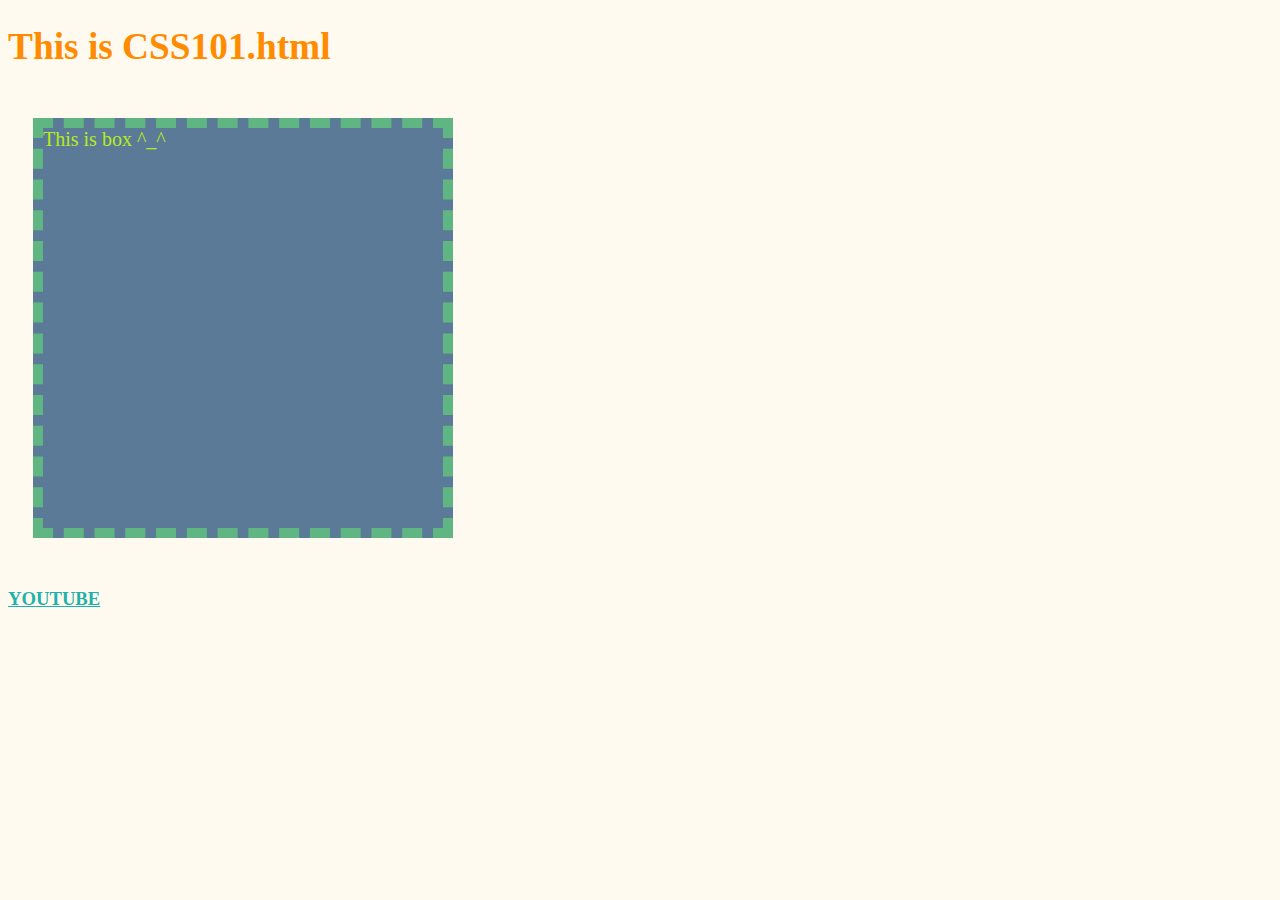
==== css101.html @ 49ce3fc3 "css101" ====
<!DOCTYPE html>
<html>
    <head>
        <title>Page Title</title>
        <link rel="stylesheet" href="lab2.css">
        <meta charset="utf-8" />
    </head>
    <body>
        <h1>This is CSS101.html</h1>
        <div class="box">This is box ^_^</div>
        <a href="https://www.youtube.com/" target="_blank">
            <b>YOUTUBE</b>
        </a>
    </body>
</html>
---- lab2.css ----
h1{
    font-family: SF Thonburi;
    color: darkorange;
    font-size:28pt;
}
body{
    background-color:floralwhite;
    font-family: SF Pro Display, TH SarabanPSK;
    font-size: 14pt;
}
tr{
    color: #37265F;
    font-size: 13pt;
    font-family: Sarabun;
    font-style: bold;
}

.box{
    font-family: Sarabun;
    font-size: 15pt;
    color: #B7EB21;
    border:10px dashed #60B683;
    margin: 50px 25px;
    background-color: #5B7A97;
    width: 400px;
    height: 400px;
}

.box:hover{
    background-color: dimgray;
}
a{
    color: darksalmon;
}
a:link{
    color: lightseagreen
}
a:visited{
    color:lightskyblue;
}
a:hover{
    color:darkturquoise;
}
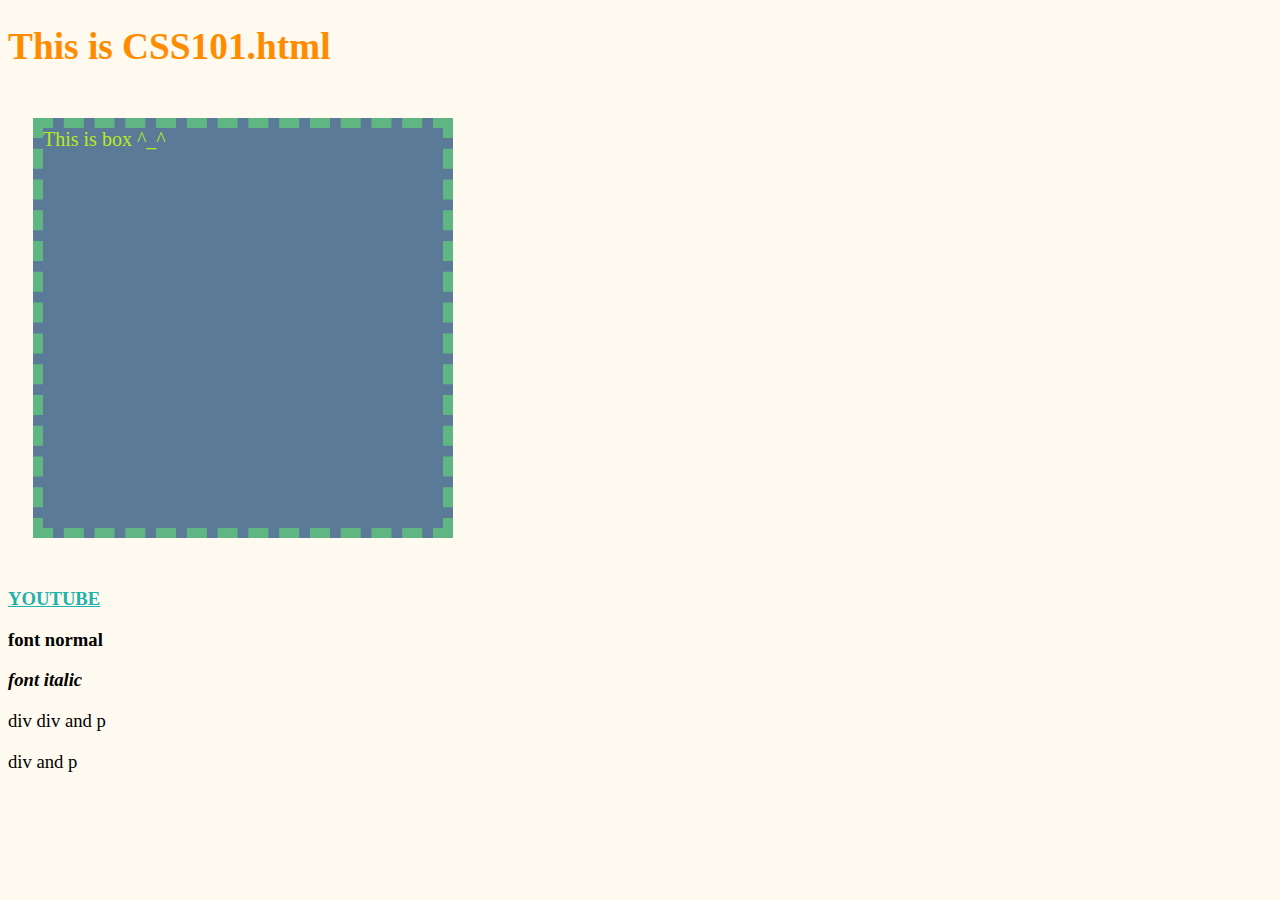
==== commit b4e998e2: "css101" ====
--- a/css101.html
+++ b/css101.html
@@ -8,8 +8,21 @@
     <body>
         <h1>This is CSS101.html</h1>
         <div class="box">This is box ^_^</div>
-        <a href="https://www.youtube.com/" target="_blank">
+        <a href="https://youtu.be/qrxsceexTBw?si=nhYdMJg-e0gBTNTB" target="_blank">
             <b>YOUTUBE</b>
         </a>
+
+        <p class="normal">
+            font normal
+        </p>
+        <p class="italic">
+            font italic
+        </p>
+        <div>
+            <div>
+                <p>div div and p</p>
+            </div>
+            <p>div and p</p>
+        </div>
     </body>
 </html>--- a/lab2.css
+++ b/lab2.css
@@ -41,4 +41,12 @@
 a:hover{
     color:darkturquoise;
 }
-  
+
+p.normal {
+    font-style: normal;
+    font-weight: bold;
+}
+p.italic {
+font-style: italic;
+font-weight: bold;
+}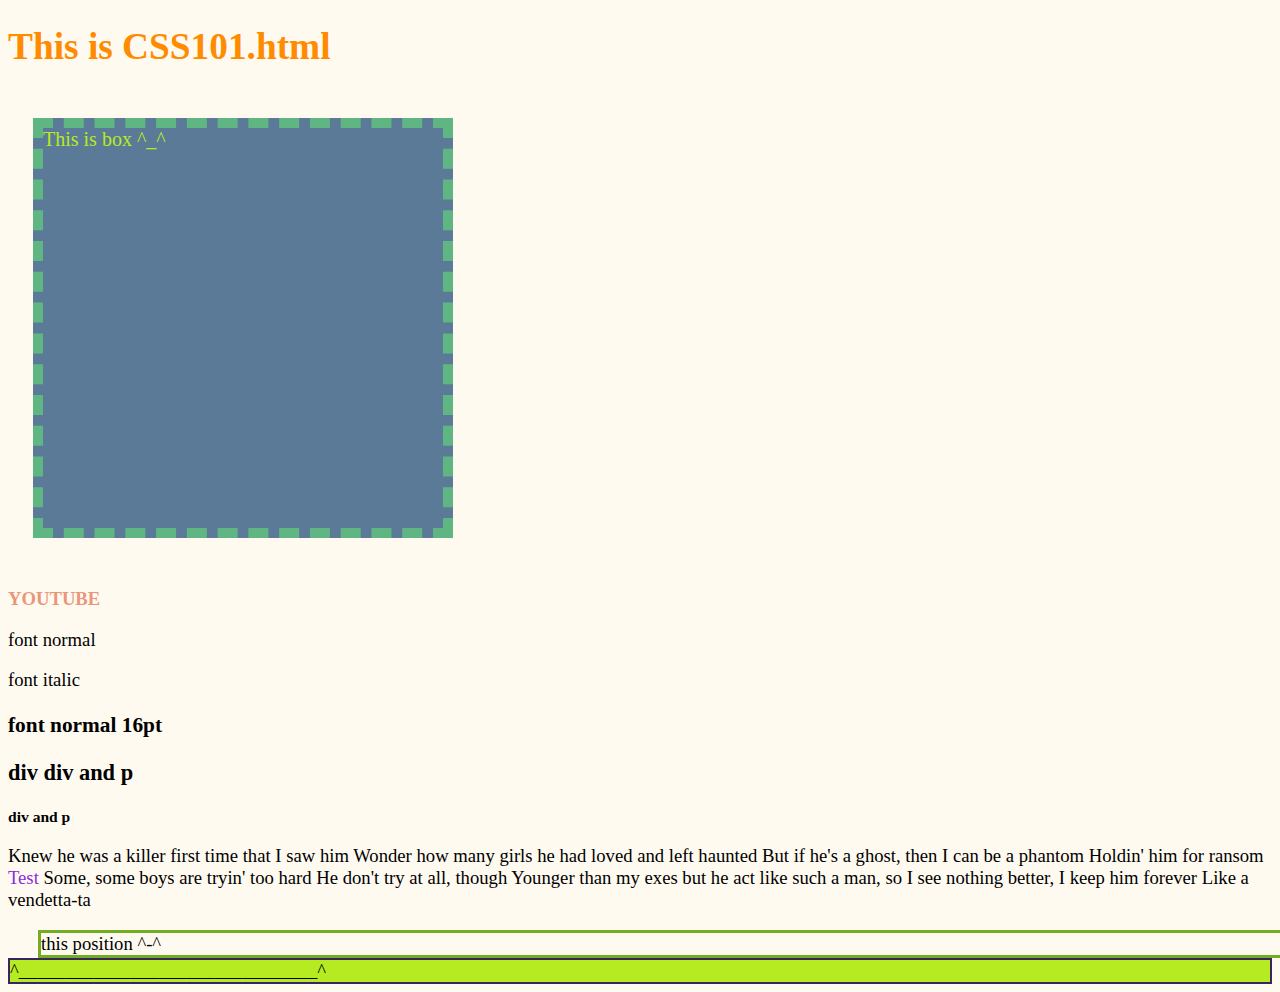
==== commit 7f117918: "testPHP" ====
--- a/css101.html
+++ b/css101.html
@@ -8,9 +8,9 @@
     <body>
         <h1>This is CSS101.html</h1>
         <div class="box">This is box ^_^</div>
-        <a href="https://youtu.be/qrxsceexTBw?si=nhYdMJg-e0gBTNTB" target="_blank">
+        <testL href="https://youtu.be/qrxsceexTBw?si=nhYdMJg-e0gBTNTB" target="_blank">
             <b>YOUTUBE</b>
-        </a>
+        </testL>
 
         <p class="normal">
             font normal
@@ -18,11 +18,36 @@
         <p class="italic">
             font italic
         </p>
+        <p class="normal font16">
+            font normal 16pt
+        </p>
         <div>
             <div>
                 <p>div div and p</p>
             </div>
             <p>div and p</p>
         </div>
+
+        <p>
+            Knew he was a killer first time that I saw him
+Wonder how many girls he had loved and left haunted
+But if he's a ghost, then I can be a phantom
+Holdin' him for ransom
+<span style="width: 20ox;height: 20px; color:blueviolet">Test</span>
+Some, some boys are tryin' too hard
+He don't try at all, though
+Younger than my exes but he act like such a man, so
+I see nothing better, I keep him forever
+Like a vendetta-ta
+        </p>
+
+        <div class="relative">
+            this position ^-^
+        </div>
+
+        <div class="sticky">
+            ^________________________________^
+        </div>
+
     </body>
 </html>--- a/lab2.css
+++ b/lab2.css
@@ -29,24 +29,50 @@
 .box:hover{
     background-color: dimgray;
 }
-a{
+testL{
     color: darksalmon;
 }
-a:link{
+testL:link{
     color: lightseagreen
 }
-a:visited{
+testL:visited{
     color:lightskyblue;
 }
-a:hover{
+testL:hover{
     color:darkturquoise;
 }
 
-p.normal {
+testL.normal {
     font-style: normal;
     font-weight: bold;
 }
-p.italic {
+testL.italic {
 font-style: italic;
 font-weight: bold;
+}
+.normal.font16{
+    font-size: 16pt;
+    font-style: normal;
+    font-weight: bold;
+}
+
+div > div > p {
+    font-size: larger;
+    font-weight: bold;
+}
+div > p {
+    font-size: smaller;
+    font-weight: bold;
+}
+
+div.relative{
+    position: relative;
+    left: 30px;
+    border:3px solid #73AD21;
+}
+div.sticky{
+    position: sticky;
+    top:0;
+    background-color: #B7EB21;
+    border:2px solid #37265F;
 }